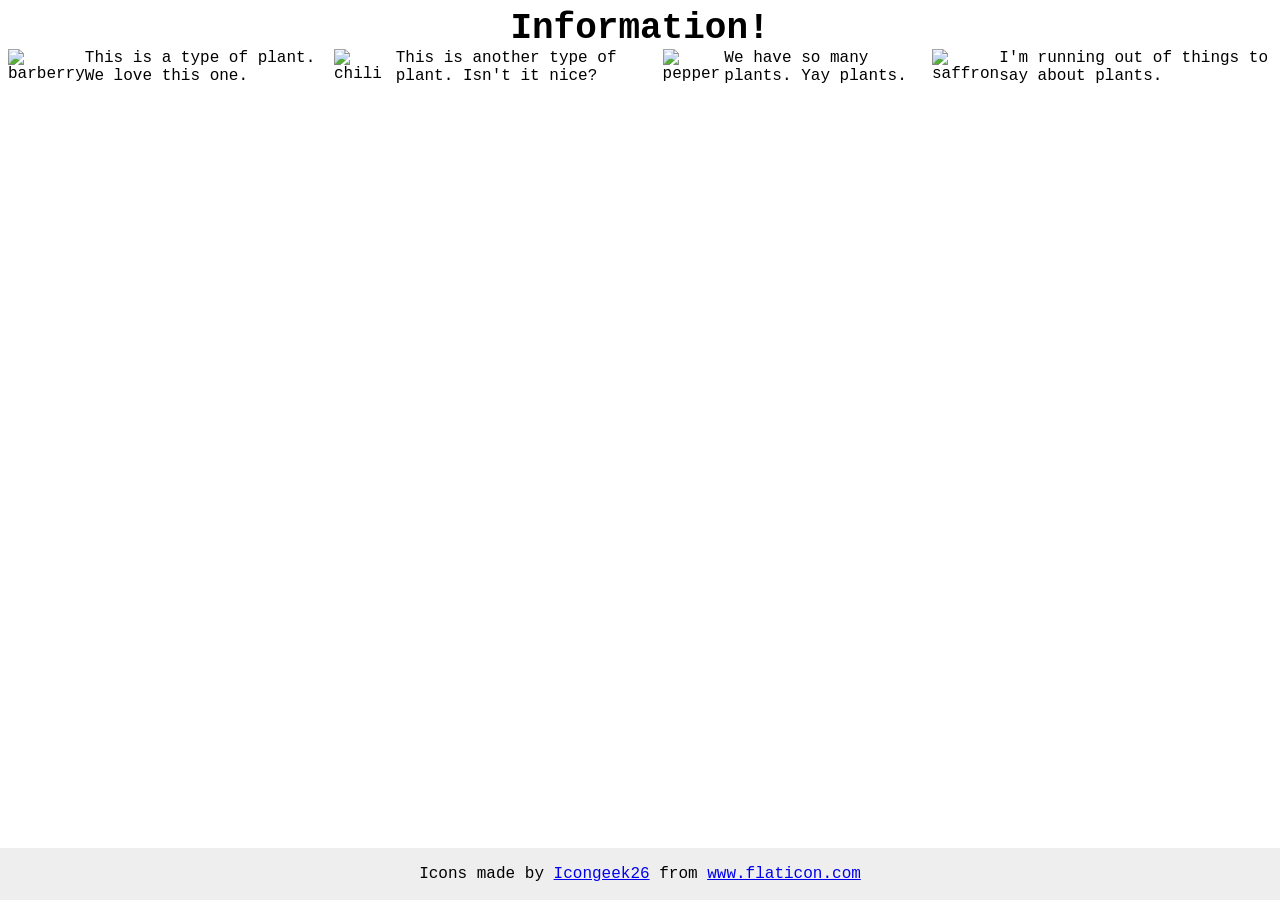
==== foundations/flex/04-flex-information/index.html @ 330dc559 "Wrap the plant images and text in a div with a class called plants" ====
<!DOCTYPE html>
<html lang="en">
  <head>
    <meta charset="UTF-8">
    <meta http-equiv="X-UA-Compatible" content="IE=edge">
    <meta name="viewport" content="width=device-width, initial-scale=1.0">
    <title>Information</title>
    <link rel="stylesheet" href="style.css">
  </head>
  <body>
    <div class="title">Information!</div>
    <div class="plants">
      <img src="./images/barberry.png" alt="barberry">
      <div class="text">This is a type of plant. We love this one.</div>

     <img src="./images/chilli.png" alt="chili">
      <div class="text">This is another type of plant. Isn't it nice?</div>

      <img src="./images/pepper.png" alt="pepper">
      <div class="text">We have so many plants. Yay plants.</div>

      <img src="./images/saffron.png" alt="saffron">
      <div class="text">I'm running out of things to say about plants.</div>
    </div>


    <!-- disregard this section, it's here to give attribution to the creator of these icons -->
    <div class="footer">
      <div>Icons made by <a href="https://www.flaticon.com/authors/icongeek26" title="Icongeek26">Icongeek26</a> from <a href="https://www.flaticon.com/" title="Flaticon">www.flaticon.com</a></div>
    </div>
  </body>
</html>
---- foundations/flex/04-flex-information/style.css ----
body {
  font-family: 'Courier New', Courier, monospace;
}

img {
  width: 100px;
  height: 100px;
}

.plants{
  display: flex;
}


.title {
  font-size: 36px;
  font-weight: 900;
  display: flex;
  justify-content: center;
}

/* do not edit this footer */
.footer {
  position: fixed;
  bottom: 0;
  left: 0;
  right: 0;
  height: 52px;
  display: flex;
  align-items: center;
  justify-content: center;
  background: #eee;
}
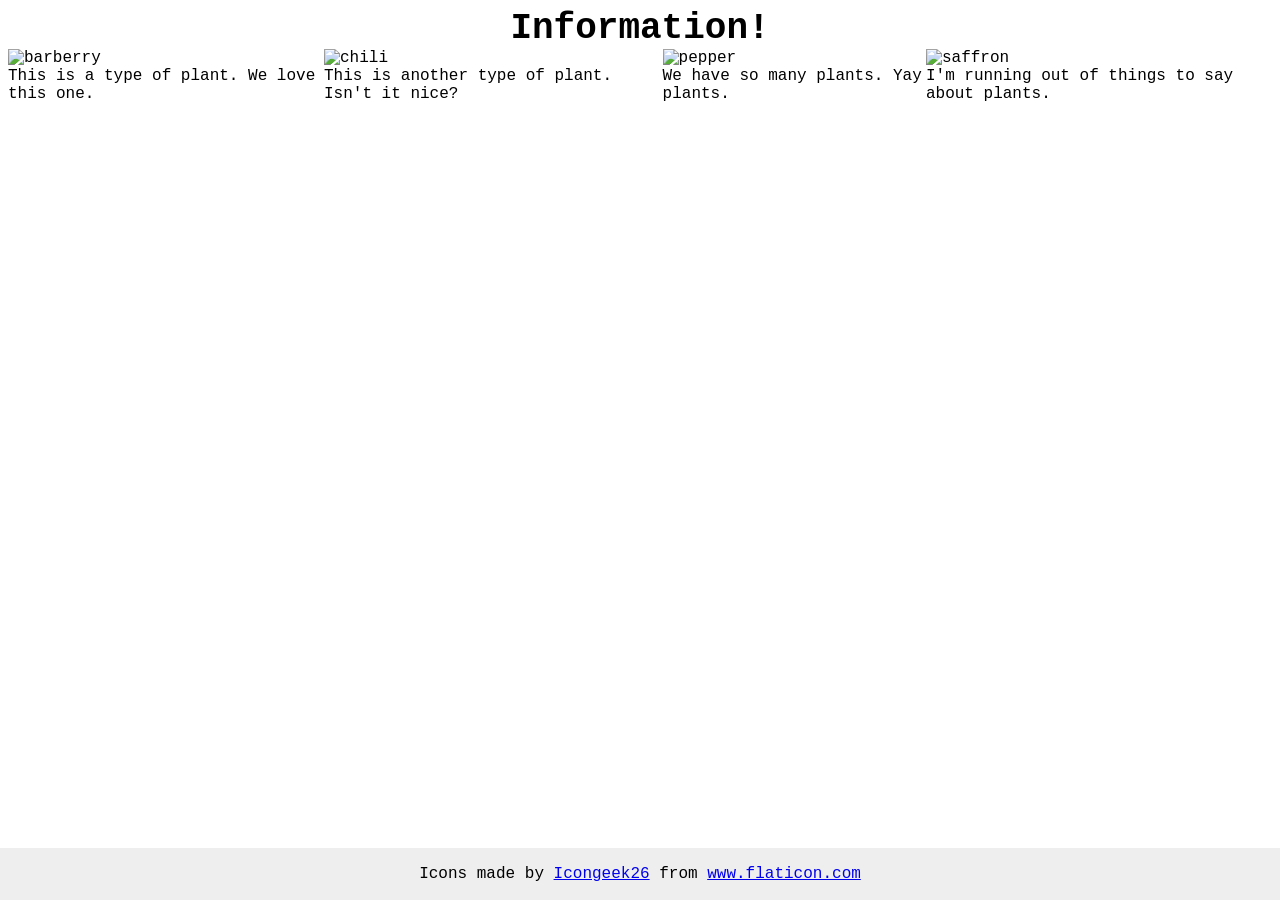
==== commit 84628d25: "Wrap the all plant images in their own div with a class called plant" ====
--- a/foundations/flex/04-flex-information/index.html
+++ b/foundations/flex/04-flex-information/index.html
@@ -8,19 +8,29 @@
     <link rel="stylesheet" href="style.css">
   </head>
   <body>
+
     <div class="title">Information!</div>
+
     <div class="plants">
-      <img src="./images/barberry.png" alt="barberry">
-      <div class="text">This is a type of plant. We love this one.</div>
+      <div class="plant">
+        <img src="./images/barberry.png" alt="barberry">
+        <div class="text">This is a type of plant. We love this one.</div>
+      </div>
 
-     <img src="./images/chilli.png" alt="chili">
-      <div class="text">This is another type of plant. Isn't it nice?</div>
+      <div class="plant">
+        <img src="./images/chilli.png" alt="chili">
+        <div class="text">This is another type of plant. Isn't it nice?</div>
+      </div>
 
-      <img src="./images/pepper.png" alt="pepper">
-      <div class="text">We have so many plants. Yay plants.</div>
+      <div class="plant">
+        <img src="./images/pepper.png" alt="pepper">
+        <div class="text">We have so many plants. Yay plants.</div>
+      </div>
 
-      <img src="./images/saffron.png" alt="saffron">
-      <div class="text">I'm running out of things to say about plants.</div>
+       <div class="plant">
+        <img src="./images/saffron.png" alt="saffron">
+        <div class="text">I'm running out of things to say about plants.</div>
+       </div>
     </div>
 
 
--- a/foundations/flex/04-flex-information/style.css
+++ b/foundations/flex/04-flex-information/style.css
@@ -9,6 +9,7 @@
 
 .plants{
   display: flex;
+  justify-content: center;
 }
 
 
